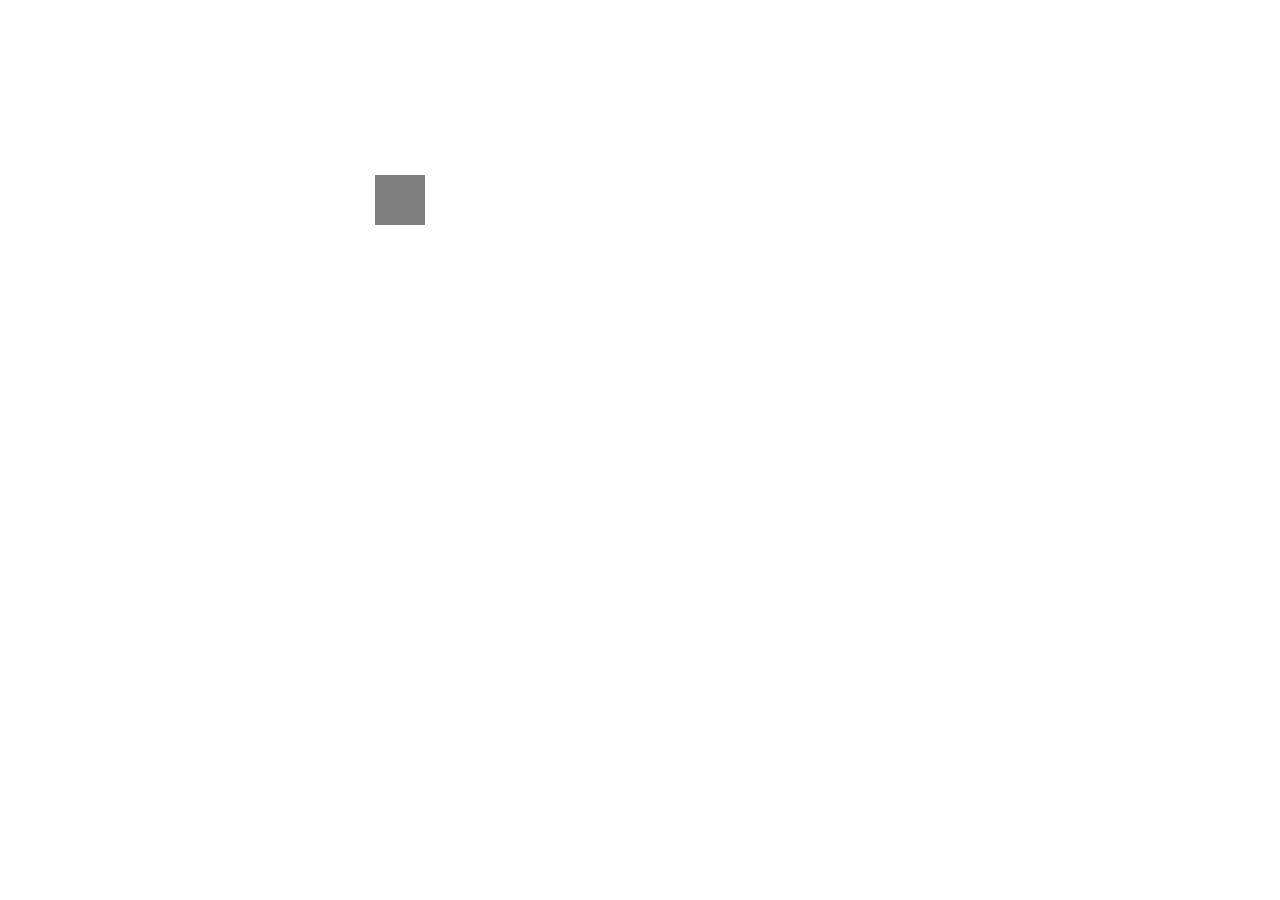
==== Projeto 45-47/p5.play-boilerplate-master/p5.play-boilerplate-master/index.html @ 674f6df0 "Add files via upload" ====
<!DOCTYPE html><html><head>
    <script src="p5.js"></script>
    <script src="p5.dom.min.js"></script>
    <script src="p5.sound.min.js"></script>
<script src="./p5.play.js"></script>
    <link rel="stylesheet" type="text/css" href="style.css">
    <meta charset="utf-8">

  </head>
  <body>
      <script src="sketch.js"></script>
  

</body></html>
---- Projeto 45-47/p5.play-boilerplate-master/p5.play-boilerplate-master/style.css ----
html, body {
  margin: 0;
  padding: 0;
}
canvas {
  display: block;
}
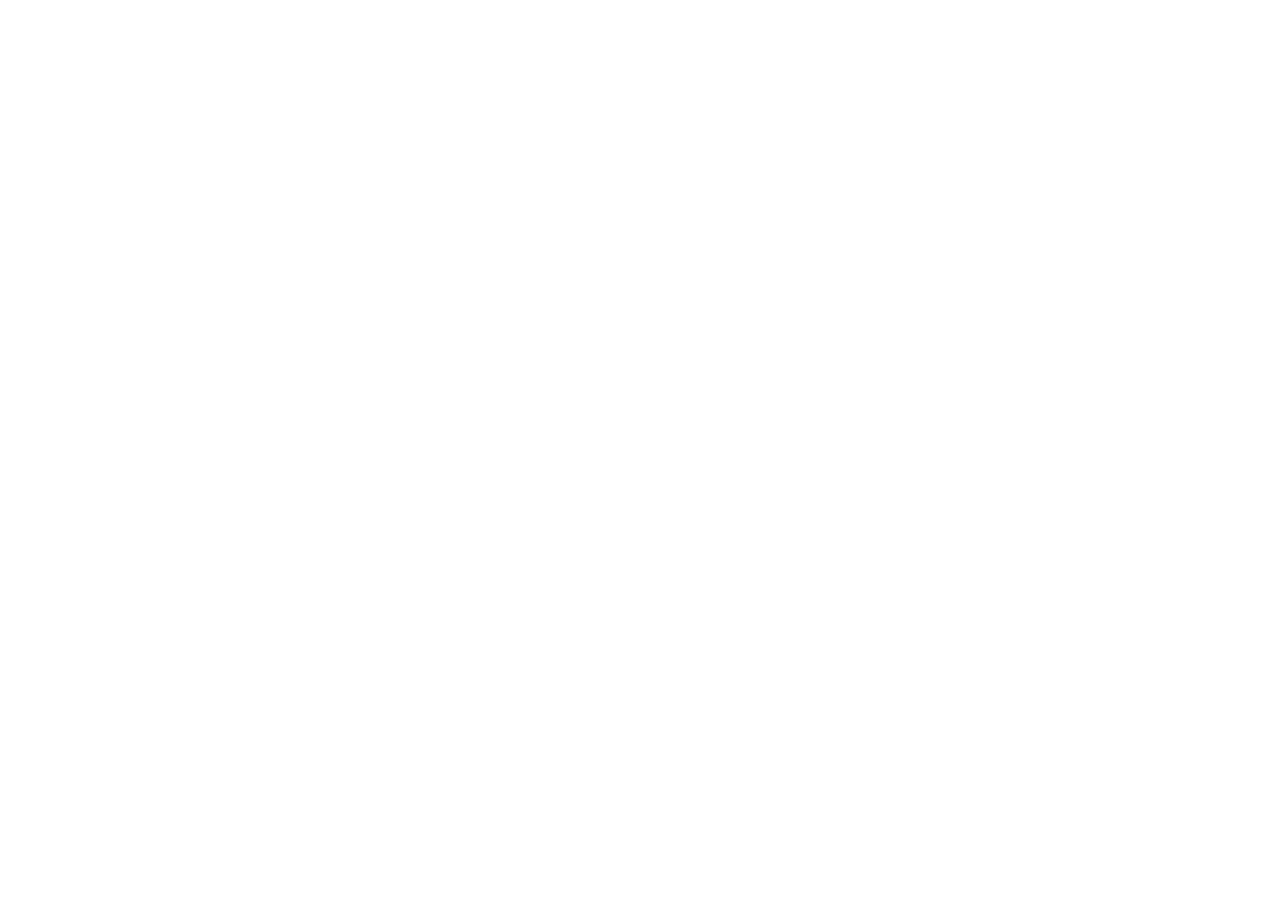
==== commit 902d240e: "Add files via upload" ====
--- a/Projeto 45-47/p5.play-boilerplate-master/p5.play-boilerplate-master/index.html
+++ b/Projeto 45-47/p5.play-boilerplate-master/p5.play-boilerplate-master/index.html
@@ -1,14 +1,40 @@
-<!DOCTYPE html><html><head>
+<!DOCTYPE html>
+<html>
+
+<head>
     <script src="p5.js"></script>
     <script src="p5.dom.min.js"></script>
     <script src="p5.sound.min.js"></script>
-<script src="./p5.play.js"></script>
+    <script src="./p5.play.js"></script>
     <link rel="stylesheet" type="text/css" href="style.css">
     <meta charset="utf-8">
 
-  </head>
-  <body>
-      <script src="sketch.js"></script>
-  
+    <!-- Firebase -->
+    <script src="https://www.gstatic.com/firebasejs/8.3.2/firebase-app.js"></script>
+    <script src="https://www.gstatic.com/firebasejs/8.3.2/firebase-database.js"></script>
 
-</body></html>+    <script>
+        const firebaseConfig = {
+            apiKey: "AIzaSyBHVxMiKyRciind3TnZDefzkIsysg5SDmE",
+            authDomain: "projeto-45---47.firebaseapp.com",
+            databaseURL: "https://projeto-45---47-default-rtdb.firebaseio.com",
+            projectId: "projeto-45---47",
+            storageBucket: "projeto-45---47.appspot.com",
+            messagingSenderId: "595604814912",
+            appId: "1:595604814912:web:e07a9806af062df06773a5"
+        };
+        // Initialize Firebase
+        firebase.initializeApp(firebaseConfig);
+    </script>
+</head>
+
+<body>
+    <script src="sketch.js"></script>
+    <script src="form.js"></script>
+    <script src="game.js"></script>
+    <script src="player.js"></script>
+
+
+</body>
+
+</html>--- a/Projeto 45-47/p5.play-boilerplate-master/p5.play-boilerplate-master/style.css
+++ b/Projeto 45-47/p5.play-boilerplate-master/p5.play-boilerplate-master/style.css
@@ -5,3 +5,50 @@
 canvas {
   display: block;
 }
+
+::placeholder { /* Chrome, Firefox, Opera, Safari 10.1+ */
+  color: white;
+  opacity: 0.5; /* Firefox */
+}
+
+.customButton {
+  width:180px;
+  height:50px;
+  background-color: #fefefe;
+  border: 3px solid rgb(0, 0, 0);
+  color: #ffffff;
+  font-weight:bold;
+  border-radius: 10px;
+  margin-bottom:100px;
+  text-align: center;
+  text-decoration: none;
+  display: inline-block;
+  font-size: 16px;
+  font-family: 'Times New Roman', Times, serif;
+  margin: 4px 2px;
+  cursor: pointer;
+  -webkit-transition-duration: 0.4s; /* Safari */
+  transition-duration: 0.4s;
+  outline: none;
+}
+
+.customInput {
+  width:200px;
+  height:30px;
+  border: 3px solid white;
+  border-radius: 5px;
+  padding: 5px;
+  background-color:transparent;
+  font-size: 20px;
+  outline:none;
+  color:white;
+  font-family: 'Times New Roman', Times, serif;
+  text-align: center;
+}
+
+.greeting{
+  font-size: 40px;
+  color: white;
+  font-family: vollkorn;
+  text-align: center;
+}